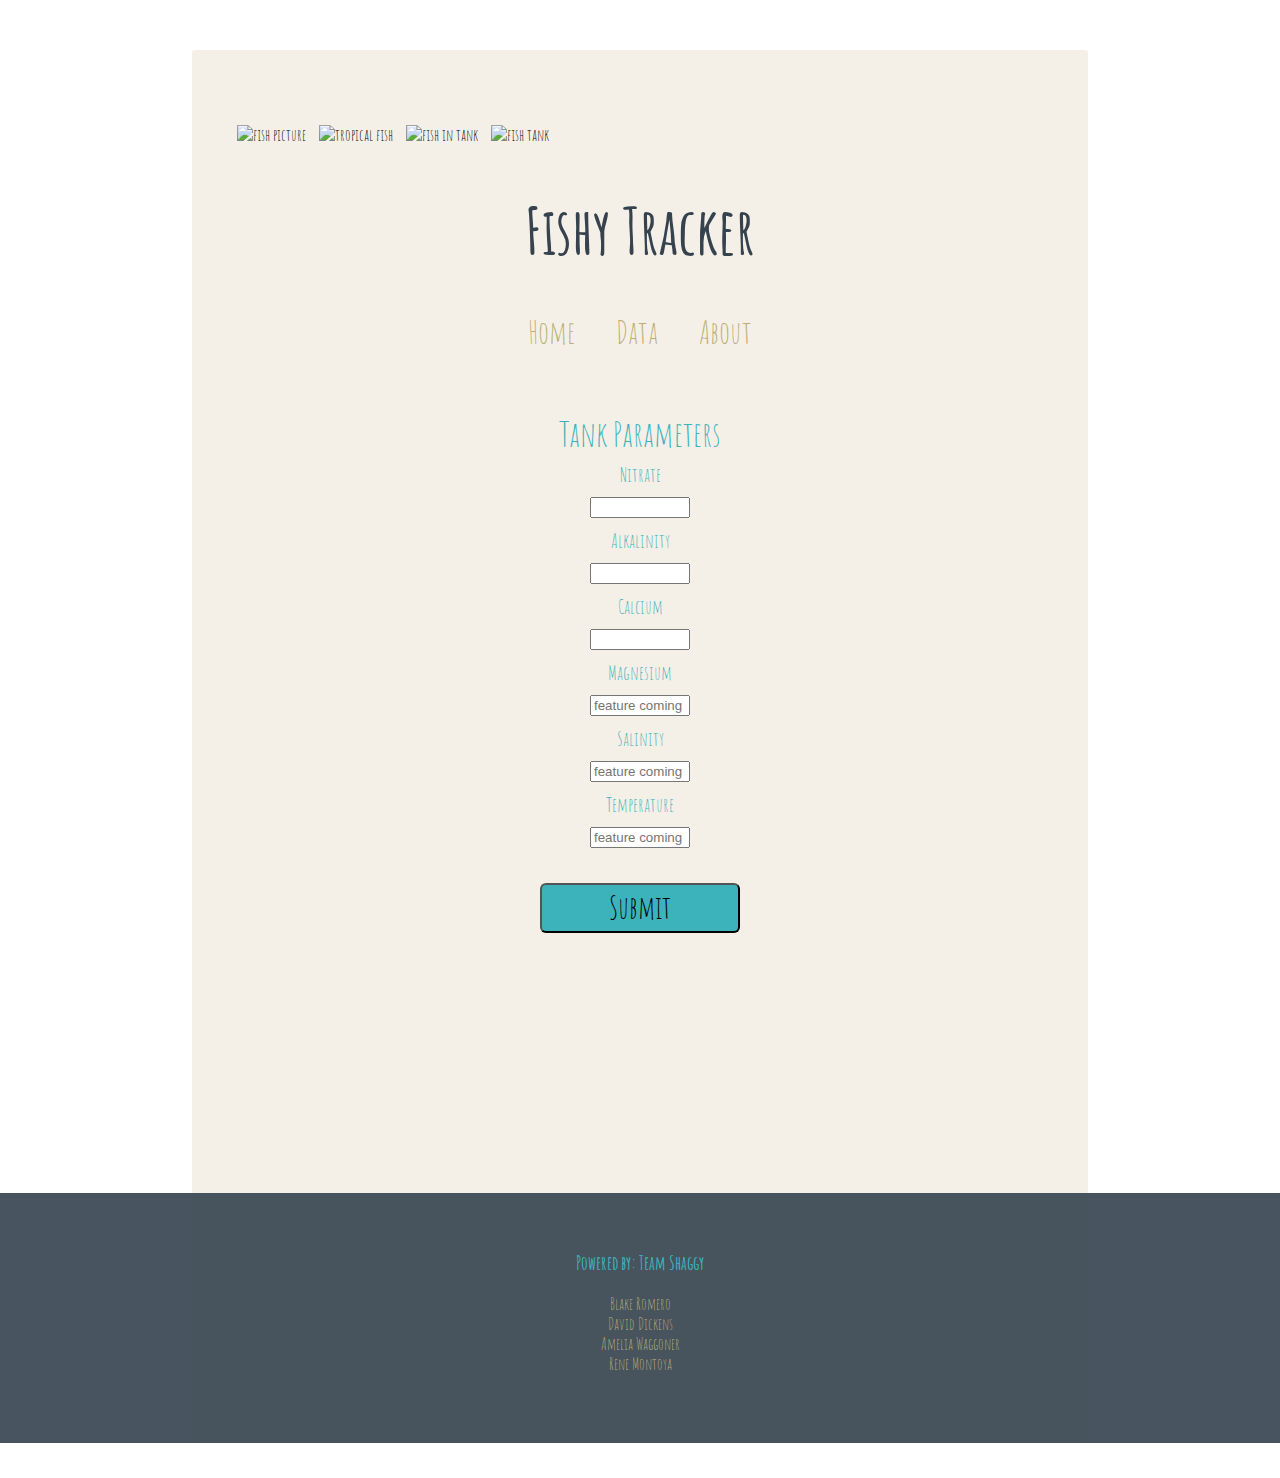
==== index.html @ 9a19b067 "added more CSS to pages and for images" ====
<!DOCTYPE html>
<html lang="en">
<head>
  <meta charset="UTF-8">
  <meta name="viewport" content="width=device-width, initial-scale=1.0">
  <link href="style.css" type="text/css" rel="stylesheet"/>
  <link href="https://fonts.googleapis.com/css2?family=Amatic+SC:wght@700&display=swap" rel="stylesheet"> 
  <title>Fishy Tracker</title>
</head>

<body>
  <div id="page-container">
    <div id="content-wrapper">
      <header>
        <div class="home-img-div">
        <img class="homefish-img" src="https://images.unsplash.com/photo-1589772420970-3c3b0739e8fa?ixlib=rb-1.2.1&ixid=eyJhcHBfaWQiOjEyMDd9&auto=format&fit=crop&w=2863&q=80" alt="fish picture">
        <img class="homefish-img" src="https://images.unsplash.com/photo-1584268151618-939d53cad248?ixlib=rb-1.2.1&ixid=eyJhcHBfaWQiOjEyMDd9&auto=format&fit=crop&w=2853&q=80" alt="tropical fish">
        <img class="homefish-img" src="https://images.unsplash.com/photo-1586794793342-cae7afff0309?ixlib=rb-1.2.1&ixid=eyJhcHBfaWQiOjEyMDd9&auto=format&fit=crop&w=2690&q=80" alt="fish in tank">
        <img class="homefish-img" src="https://images.unsplash.com/photo-1546500840-ae38253aba9b?ixlib=rb-1.2.1&auto=format&fit=crop&w=2800&q=80" alt="fish tank">
      </div>
        <h1>Fishy Tracker</h1>
        <!--Nav bars can change/ add latter-->
        <nav>
          <ul>
            <li>
              <a href="index.html">Home</a>
            </li>
            <li>
              <a href="table.html">Data</a>
            </li>
            <li>
              <a href="about.html">About</a>
            </li>
          </ul>
        </nav>
      </header>

      <form id="dataform">
        <fieldset>
          <legend>Tank Parameters</legend>
          <div id="fieldset-wrapper">
            <label>Nitrate</label><br>
            <input  type="text" name="nitrate"><br />

            <label>Alkalinity</label><br>
            <input type="text" name="alkalinity"><br />

            <label>Calcium</label><br>
            <input type="text" name="calcium" ><br />
            
          <!-- </fieldset>
          
          <fieldset>
            <legend>Stretch Tank Parameters</legend> -->
            <label>Magnesium</label><br>
            <input  type="text" name="magnesium" placeholder="feature coming soon..."><br />

            <label>Salinity</label><br>
            <input type="text" name="salinity" placeholder="feature coming soon..."><br />

            <label>Temperature</label><br>
            <input type="text" name="temperature" placeholder="feature coming soon..."><br /><br>
            <button id="parameters">Submit</button>
          </div>
        </fieldset>
      </form>
      <!-- canvas for chart that will be added later -->
      <div id="chart-wrapper">
        <canvas id="myChart" width="400" height="400"></canvas>
      </div>

      <!-- <main> -->
        <!--submit button can move it to different spot later-->
      <!-- <button>Submit</button> -->
      <!-- </main> -->
    </div>
    <!-- footer -->
    <footer id="footer-wrapper">
      <h3>Powered by: Team Shaggy</h3>
      <p>Blake Romero <br> David Dickens <br> Amelia Waggoner <br> Rene Montoya</p>
    </footer>
  </div>
  
  <script src="https://cdn.jsdelivr.net/npm/chart.js@2.9.3/dist/Chart.min.js"></script>
  <!-- <script src="app.js"></script> -->
  <!-- <script src="table.js"></script> -->
  <script src="index.js"></script>
  
</body>
<!-- <footer>
  <div id="footer-wrapper">
    <h3>Powered by: Team Shaggy</h3>
    <p>Blake Romero <br> David Dicken <br> Amelia Waggoner <br> Rene Montoya</p>
  </div>
</footer> -->
</html>
---- style.css ----
/* off-white #F4EFE6 , yellow #BAB078 , aqua #3CB3BA , gray #9C9C9A , dark navy #36434F */

* {
  box-sizing: border-box;
}
body {
  background-image: url(images/underwater.jpg);
  background-size: cover;
  background-repeat: no-repeat;
  font-family: 'Amatic SC', cursive;
  margin: 0;
}
#page-container {
  position: relative;
  min-height: 100vh;
}
#content-wrapper {
  z-index: 1;
  background-color: #F4EFE6F0;
  width: 70%;
  margin: 50px auto 35px;
  padding: 10px 40px 250px 40px;
  height: auto;
  border-radius: 3px;
}
header {
  margin: 60px 0;
}
header h1 {
  margin: 40px auto;
  text-align: center;
  font-size: 4em;
  color: #36434F;
}
header nav {
  text-align: center;
}
nav ul {
  padding: 0;
}
nav ul li {
  display: inline;
  padding: 1.2em;
}
nav ul li a {
  text-decoration: none;
  font-size: 2em;
  color: #BAB078;
}
nav ul li a:hover {
  transition: ease-in-out all 200ms;
  -moz-transition: ease-in-out all 200ms;
  -webkit-transition: ease-in-out all 200ms;
  font-size: 2.5em;
  font-weight: 900;
  margin: 0;
}
/* nav a:active {
  transform: scale(1.0);
} */
form {
  color: #3CB3BA;
  font-size: 1.2em;
  max-width: 480px;
  margin: 20px auto;
}
fieldset {
  border: none;
}
form legend {
  text-align: center;
  font-size: 1.8em;
}
form label {
  /* float: left; */
  /* width: 25%; */
  text-align: right;
}
form input {
  width: 100px;
  margin: 10px;
}
h2, h3 {
  color: #3CB3BA;
}
#fieldset-wrapper {
  /* margin: 0 60px;
  padding: 20px; */
  text-align: center;
}
#chart-wrapper {
  margin: 1.5em;
  overflow: hidden;
  height: 200px;
}
#parameters {
  height: 50px;
  width: 200px;
  border-radius: 6px;
  background-color: #3CB3BA;
  font-family: 'Amatic SC', cursive;
  font-size: 1.6em;
}
/* footer */
#footer-wrapper {
  background-color: #36434FE8;
  height: 250px;
  width: 100%;
  margin: 0;
  color: #BAB078;
  text-align: center;
  position: absolute;
  bottom: 0;
  padding-top: 40px;
}

.coral-img-div {
  display: inline;
}

.coral-img {
  height: 150px;
  width: 150px;
  margin-top: 100px;
  margin-left: auto;
  margin-right: auto;
  padding: none;
  width: 24.5%;
  position: inline;
  border: 5px solid #36434F;
  border-radius: 45%; 
}

.home-img-div {
  display: inline;
}

.homefish-img {
  height: 200px;
  width: 250px;
  margin-left: auto;
  margin-right: auto;
  padding: 5px;
  width: 24.5%;
  position: inline;
}

.data-img-div {
  display: inline;
}

.fishimg-datapg {
  height: 120px;
  width: 180px;
  margin-left: auto;
  margin-right: auto;
  padding: 5px;
  position: inline;
}

.about-img-div {
  display: inline;
}

.fishimg-pg3 {
  height: 120px;
  width: 183px;
  margin-left: auto;
  margin-right: auto;
  padding: 5px;
  position: inline;
}

.tank-img-div {
  display: inline;
}

.fish-tank {
  height: 400px;
  width: 400px;
  display: block;
  margin-left: auto;
  margin-right: auto;
  padding: 5px;
  border-radius: 50%;
  border: 10px solid #36434F;
}
.tank {
  height: 270px;
  width: 300px;
  margin-left: 5px;
  margin-right: 20px;
  padding: 5px;
  border: 15px solid #3CB3BA;
}

table {
    text-align: center;
}
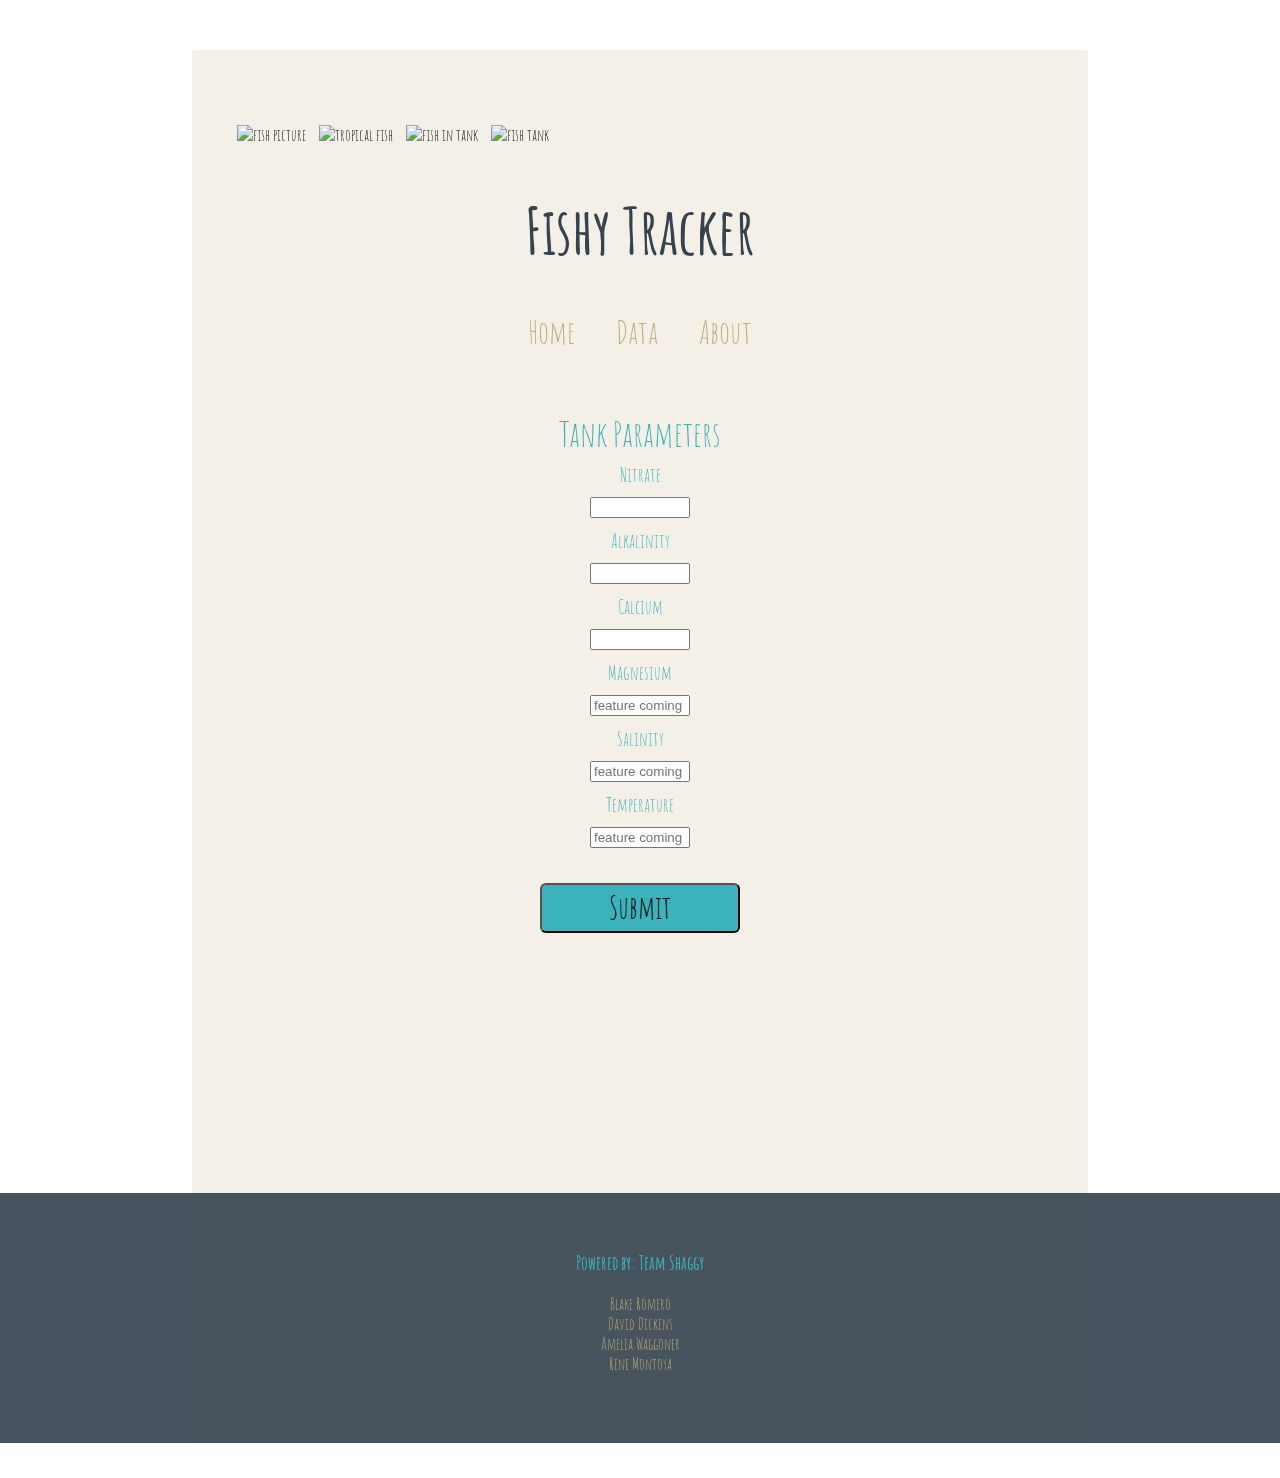
==== commit 95dd2cad: "Merge branch 'master' into bubbles" ====
--- a/index.html
+++ b/index.html
@@ -9,6 +9,10 @@
 </head>
 
 <body>
+  <ul class='bubbles'>
+    <li></li><li></li><li></li><li></li><li></li>
+    <li></li><li></li><li></li><li></li><li></li>
+  </ul>
   <div id="page-container">
     <div id="content-wrapper">
       <header>
--- a/style.css
+++ b/style.css
@@ -9,13 +9,116 @@
   background-repeat: no-repeat;
   font-family: 'Amatic SC', cursive;
   margin: 0;
-}
+  z-index: 1;
+}
+/* https://www.youtube.com/watch?v=ETXba6QOzYg */
+.bubbles {
+  position: absolute;
+  top: 0;
+  left: 0;
+  width: 100%;
+  height: 100%;
+  z-index: 1;
+  transform: translateZ(0);
+}
+.bubbles > li
+{
+  position: absolute;
+  list-style: none;
+  display: block;
+  background-color: rgba(255, 255, 255, 0.15);
+  bottom: -60px;
+  animation: circle 20s infinite; 
+  transition-timing-function: linear;
+  border-radius: 50%;
+}
+.bubbles > li:nth-child(1){
+  width: 40px;
+  height: 40px;
+  left: 40%;
+}
+.bubbles > li:nth-child(2){
+  width: 10px;
+  height: 10px;
+  left: 90%;
+  animation-delay: 4s;
+  animation-duration: 13s;
+}
+.bubbles > li:nth-child(3){
+  width: 60px;
+  height: 60px;
+  left: 10%;
+  animation-delay: 8s;
+  animation-duration: 17s;
+}
+.bubbles > li:nth-child(4){
+  width: 40px;
+  height: 40px;
+  left: 5%;
+  animation-delay: 1s;
+  animation-duration: 22s;
+}
+.bubbles > li:nth-child(5){
+  width: 80px;
+  height: 80px;
+  left: 50%;
+  animation-delay: 7s;
+  animation-duration: 12s;
+}
+.bubbles > li:nth-child(6){
+  width: 40px;
+  height: 40px;
+  right: 10%;
+  animation-delay: 5s;
+  animation-duration: 20s;
+}
+.bubbles > li:nth-child(7){
+  width: 10px;
+  height: 10px;
+  right: 10%;
+  animation-delay: 1s;
+  animation-duration: 22s;
+}
+.bubbles > li:nth-child(7){
+  width: 30px;
+  height: 30px;
+  right: 5%;
+  animation-delay: 4s;
+  animation-duration: 28s;
+}
+.bubbles > li:nth-child(8){
+  width: 50px;
+  height: 50px;
+  right: 8%;
+  animation-delay: 6s;
+  animation-duration: 20s;
+}
+.bubbles > li:nth-child(9){
+  width: 10px;
+  height: 10px;
+  left: 10%;
+  animation-delay: 10s;
+  animation-duration: 15s;
+}
+@keyframes circle{
+  0%{
+    transform: translateY(0);
+  }
+  100%{
+    transform: translateY(-1080px);
+  }
+}
+
+
+
+
 #page-container {
   position: relative;
   min-height: 100vh;
+  z-index: 1;
 }
 #content-wrapper {
-  z-index: 1;
+  z-index: -1;
   background-color: #F4EFE6F0;
   width: 70%;
   margin: 50px auto 35px;
@@ -24,7 +127,9 @@
   border-radius: 3px;
 }
 header {
+  z-index: 1;
   margin: 60px 0;
+
 }
 header h1 {
   margin: 40px auto;
@@ -59,15 +164,18 @@
   transform: scale(1.0);
 } */
 form {
+  z-index: 1;
   color: #3CB3BA;
   font-size: 1.2em;
   max-width: 480px;
   margin: 20px auto;
 }
 fieldset {
+  z-index: 1;
   border: none;
 }
 form legend {
+  z-index: 1;
   text-align: center;
   font-size: 1.8em;
 }
@@ -77,6 +185,7 @@
   text-align: right;
 }
 form input {
+  z-index: 1;
   width: 100px;
   margin: 10px;
 }
@@ -84,16 +193,19 @@
   color: #3CB3BA;
 }
 #fieldset-wrapper {
+  z-index: 1;
   /* margin: 0 60px;
   padding: 20px; */
   text-align: center;
 }
 #chart-wrapper {
+  z-index: 1;
   margin: 1.5em;
   overflow: hidden;
   height: 200px;
 }
 #parameters {
+  z-index: 1;
   height: 50px;
   width: 200px;
   border-radius: 6px;
@@ -103,6 +215,7 @@
 }
 /* footer */
 #footer-wrapper {
+  z-index: 1;
   background-color: #36434FE8;
   height: 250px;
   width: 100%;
@@ -168,7 +281,6 @@
   margin-left: auto;
   margin-right: auto;
   padding: 5px;
-  position: inline;
 }
 
 .tank-img-div {
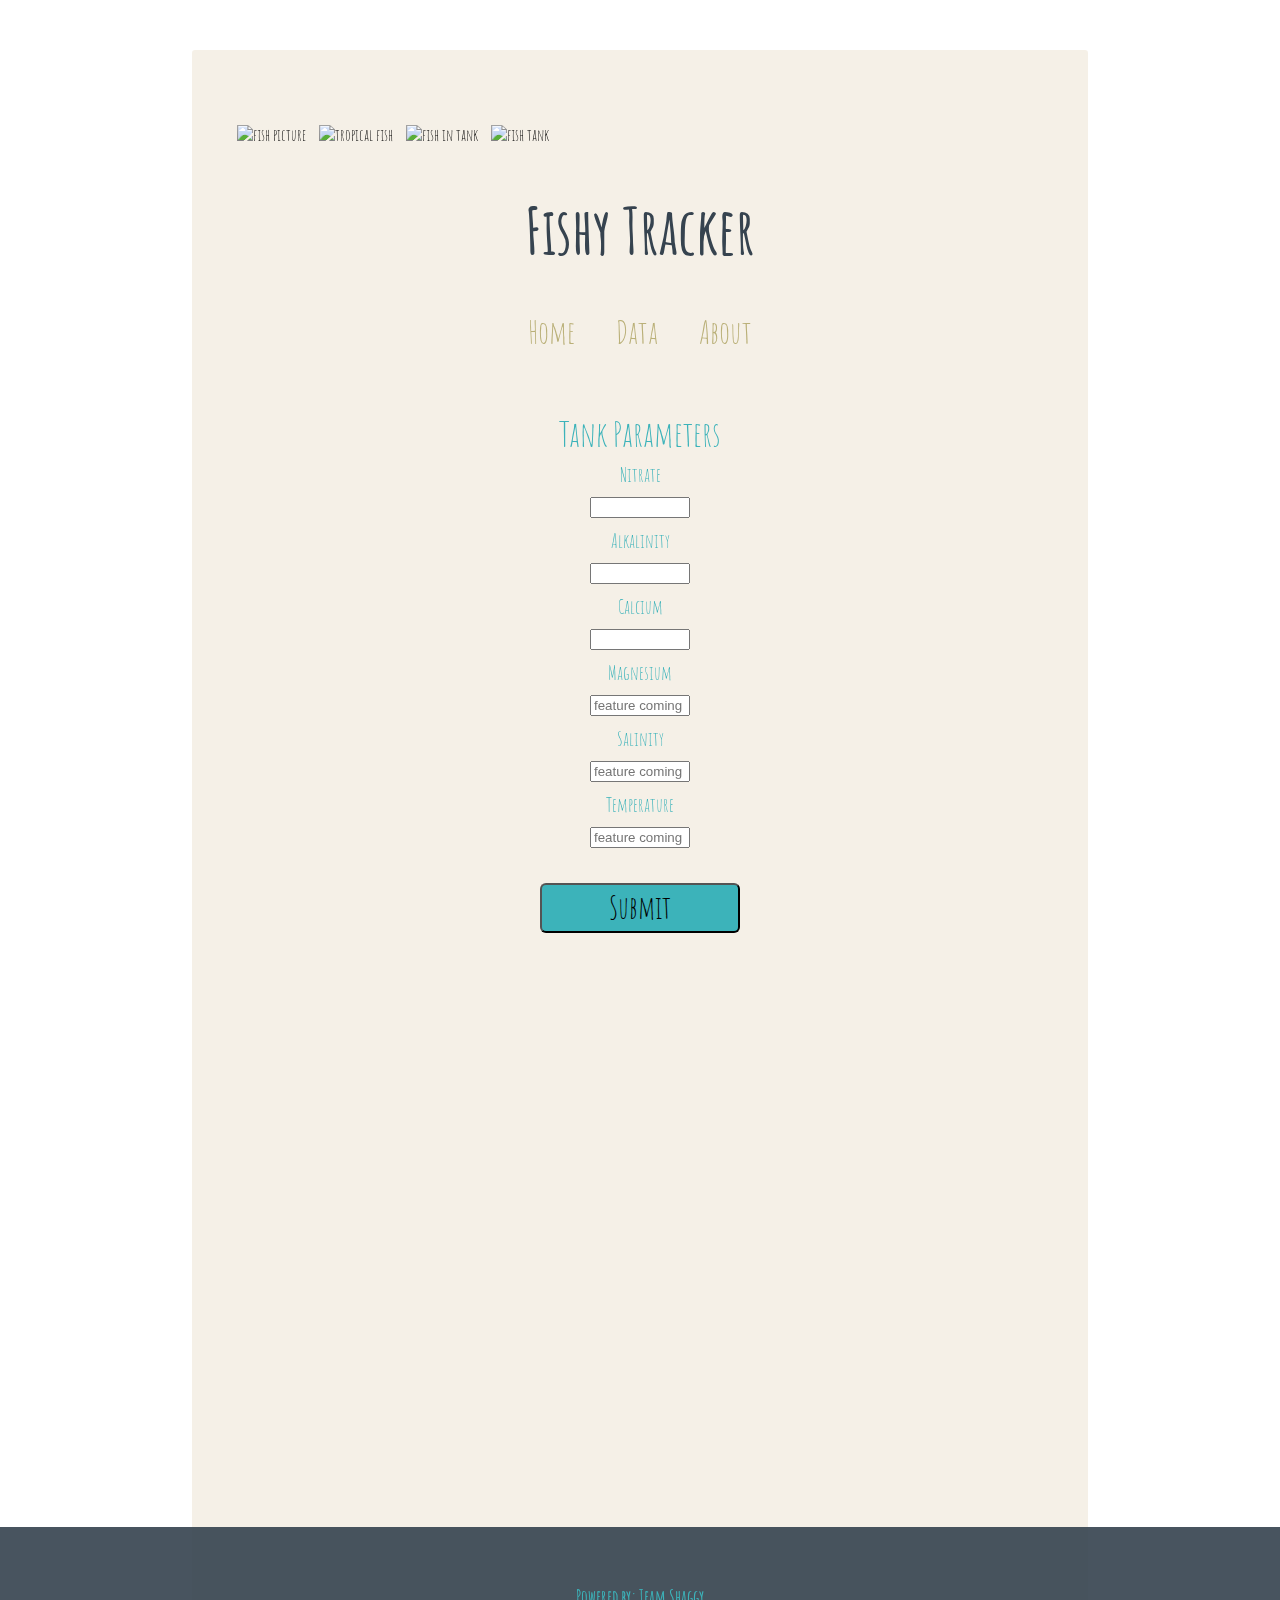
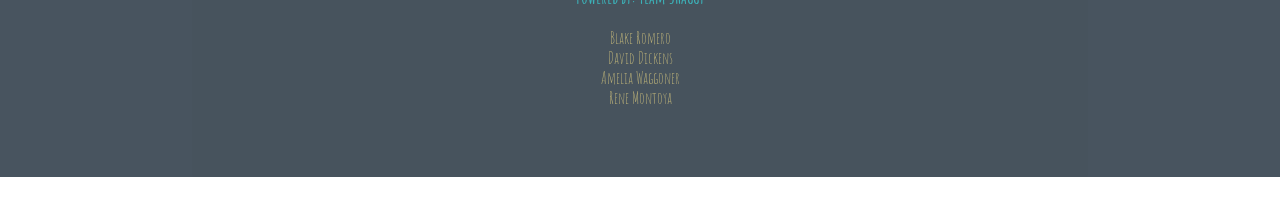
==== commit a771b0fa: "Merge branch 'master' into master" ====
--- a/index.html
+++ b/index.html
@@ -66,13 +66,13 @@
             <input type="text" name="temperature" placeholder="feature coming soon..."><br /><br>
             <button id="parameters">Submit</button>
           </div>
-        </fieldset>
-      </form>
-      <!-- canvas for chart that will be added later -->
-      <div id="chart-wrapper">
-        <canvas id="myChart" width="400" height="400"></canvas>
-      </div>
-
+          </fieldset>
+        </form>
+        <!-- canvas for chart that will be added later -->
+        <div id="chart-wrapper">
+          <canvas id="myChart" width="400" height="400"></canvas>
+        </div>
+        
       <!-- <main> -->
         <!--submit button can move it to different spot later-->
       <!-- <button>Submit</button> -->
--- a/style.css
+++ b/style.css
@@ -117,8 +117,10 @@
   min-height: 100vh;
   z-index: 1;
 }
+
 #content-wrapper {
   z-index: -1;
+
   background-color: #F4EFE6F0;
   width: 70%;
   margin: 50px auto 35px;
@@ -202,7 +204,11 @@
   z-index: 1;
   margin: 1.5em;
   overflow: hidden;
-  height: 200px;
+  height: auto;
+}
+
+#myChart {
+  height: 530px;
 }
 #parameters {
   z-index: 1;
@@ -255,26 +261,20 @@
   margin-right: auto;
   padding: 5px;
   width: 24.5%;
-  position: inline;
-}
-
-.data-img-div {
-  display: inline;
-}
-
+}
+ 
 .fishimg-datapg {
   height: 120px;
   width: 180px;
   margin-left: auto;
   margin-right: auto;
   padding: 5px;
-  position: inline;
 }
 
 .about-img-div {
   display: inline;
 }
-
+ 
 .fishimg-pg3 {
   height: 120px;
   width: 183px;
@@ -282,30 +282,6 @@
   margin-right: auto;
   padding: 5px;
 }
-
-.tank-img-div {
-  display: inline;
-}
-
-.fish-tank {
-  height: 400px;
-  width: 400px;
-  display: block;
-  margin-left: auto;
-  margin-right: auto;
-  padding: 5px;
-  border-radius: 50%;
-  border: 10px solid #36434F;
-}
-.tank {
-  height: 270px;
-  width: 300px;
-  margin-left: 5px;
-  margin-right: 20px;
-  padding: 5px;
-  border: 15px solid #3CB3BA;
-}
-
 table {
     text-align: center;
 }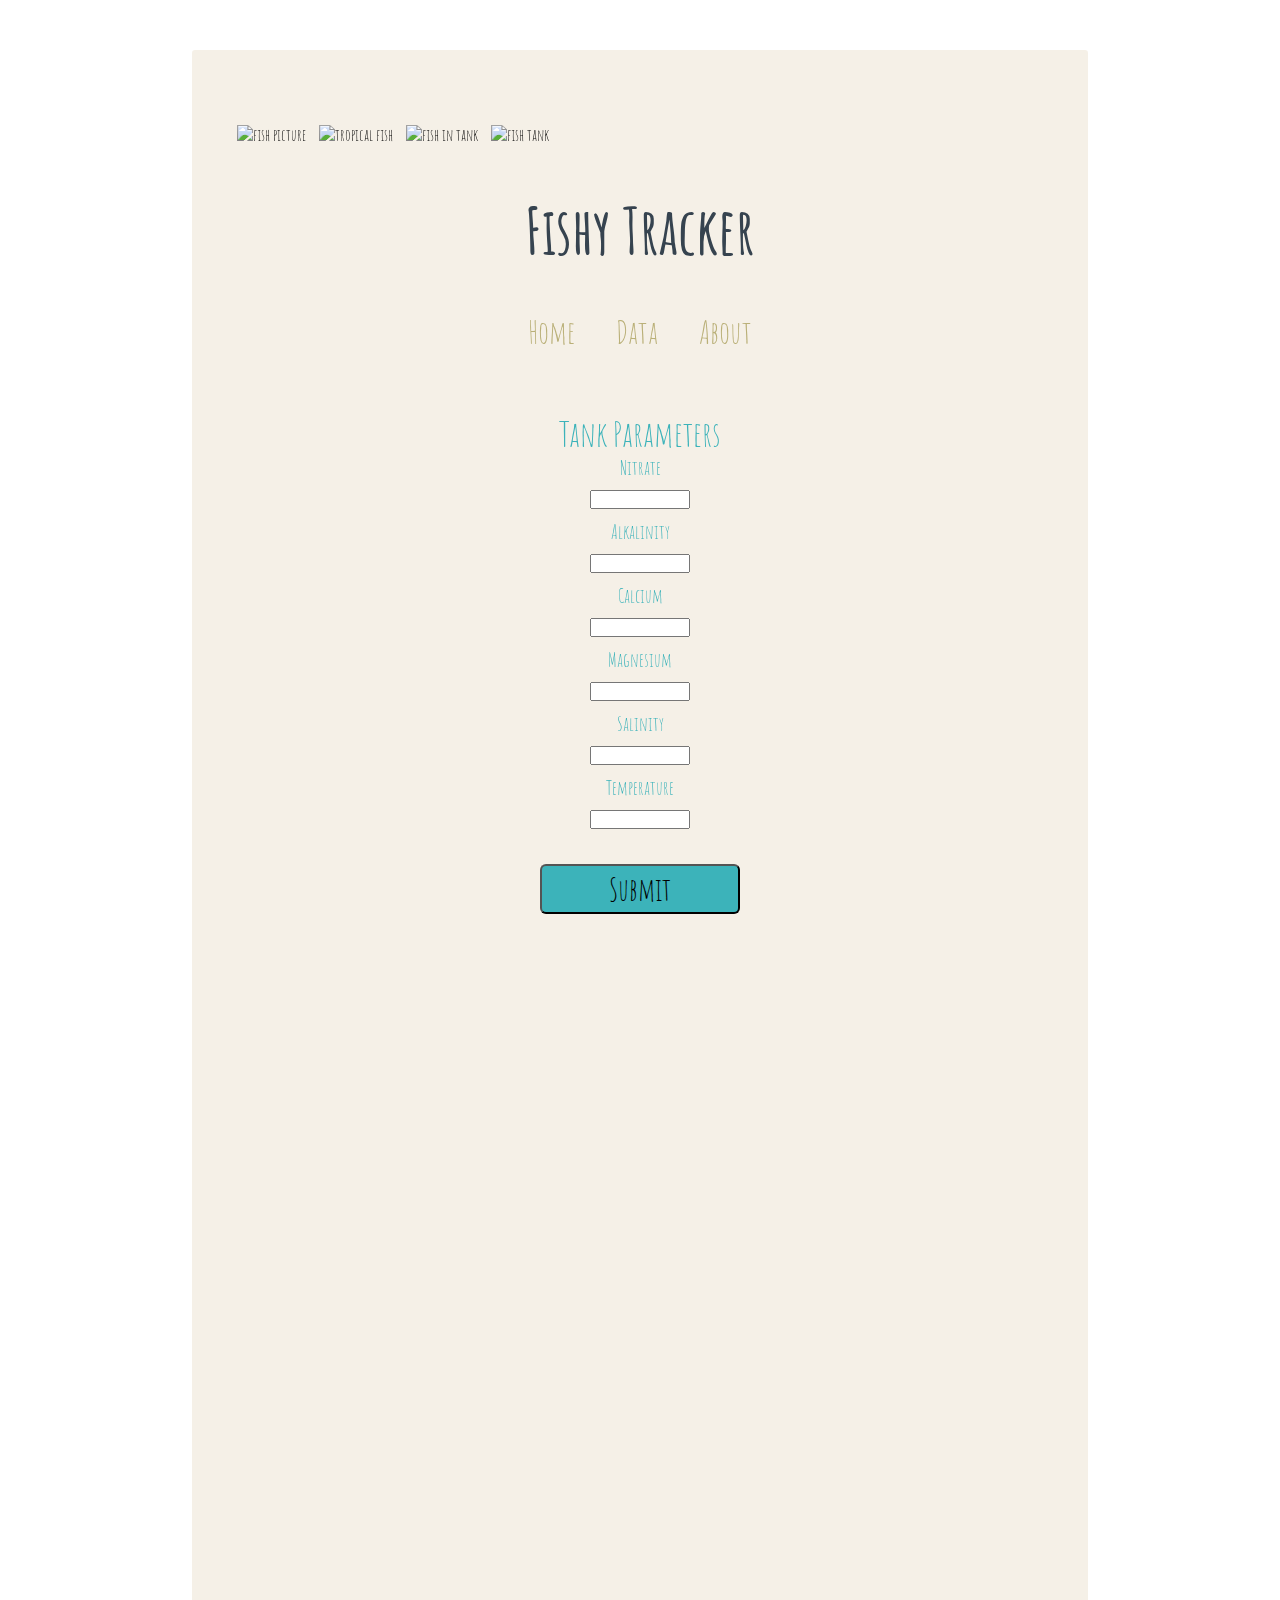
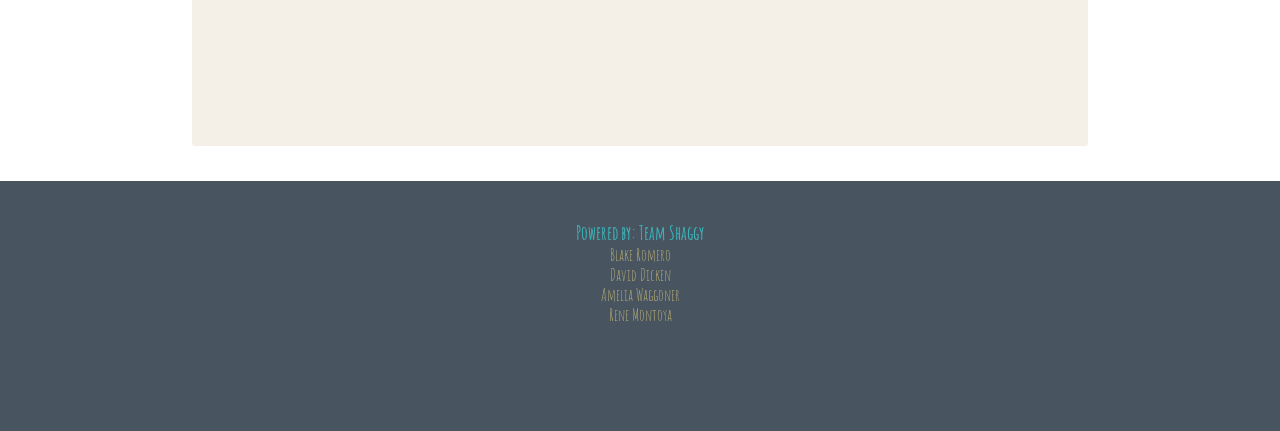
==== commit d276265c: "Merge pull request #58 from daviddicken/footerWork" ====
--- a/index.html
+++ b/index.html
@@ -38,63 +38,56 @@
           </ul>
         </nav>
       </header>
+      <main>
+        <form id="dataform">
+          <fieldset>
+            <legend>Tank Parameters</legend>
+            <div id="fieldset-wrapper">
+              <label>Nitrate</label><br>
+              <input  type="text" name="nitrate"><br />
 
-      <form id="dataform">
-        <fieldset>
-          <legend>Tank Parameters</legend>
-          <div id="fieldset-wrapper">
-            <label>Nitrate</label><br>
-            <input  type="text" name="nitrate"><br />
+              <label>Alkalinity</label><br>
+              <input type="text" name="alkalinity"><br />
 
-            <label>Alkalinity</label><br>
-            <input type="text" name="alkalinity"><br />
+              <label>Calcium</label><br>
+              <input type="text" name="calcium" ><br />
+              
+            <!-- </fieldset>
+            
 
-            <label>Calcium</label><br>
-            <input type="text" name="calcium" ><br />
-            
           <!-- </fieldset>
           
           <fieldset>
             <legend>Stretch Tank Parameters</legend> -->
             <label>Magnesium</label><br>
-            <input  type="text" name="magnesium" placeholder="feature coming soon..."><br />
+            <input  type="text" name="magnesium"><br />
 
             <label>Salinity</label><br>
-            <input type="text" name="salinity" placeholder="feature coming soon..."><br />
+            <input type="text" name="salinity"><br />
 
             <label>Temperature</label><br>
-            <input type="text" name="temperature" placeholder="feature coming soon..."><br /><br>
+            <input type="text" name="temperature"><br /><br>
             <button id="parameters">Submit</button>
           </div>
-          </fieldset>
-        </form>
-        <!-- canvas for chart that will be added later -->
-        <div id="chart-wrapper">
-          <canvas id="myChart" width="400" height="400"></canvas>
-        </div>
-        
-      <!-- <main> -->
-        <!--submit button can move it to different spot later-->
-      <!-- <button>Submit</button> -->
-      <!-- </main> -->
+        </fieldset>
+      </form>
+      <!-- canvas for chart that will be added later -->
+      <div id="chart-wrapper">
+        <canvas id="myChart" width="400" height="300"></canvas>
+      </div>
+
+  
+      </main>
     </div>
     <!-- footer -->
     <footer id="footer-wrapper">
       <h3>Powered by: Team Shaggy</h3>
-      <p>Blake Romero <br> David Dickens <br> Amelia Waggoner <br> Rene Montoya</p>
+      <p>Blake Romero <br> David Dicken <br> Amelia Waggoner <br> Rene Montoya</p>
     </footer>
   </div>
   
   <script src="https://cdn.jsdelivr.net/npm/chart.js@2.9.3/dist/Chart.min.js"></script>
-  <!-- <script src="app.js"></script> -->
-  <!-- <script src="table.js"></script> -->
   <script src="index.js"></script>
   
 </body>
-<!-- <footer>
-  <div id="footer-wrapper">
-    <h3>Powered by: Team Shaggy</h3>
-    <p>Blake Romero <br> David Dicken <br> Amelia Waggoner <br> Rene Montoya</p>
-  </div>
-</footer> -->
 </html>--- a/style.css
+++ b/style.css
@@ -2,6 +2,8 @@
 
 * {
   box-sizing: border-box;
+  margin: 0;
+  padding: 0;
 }
 body {
   background-image: url(images/underwater.jpg);
@@ -11,6 +13,7 @@
   margin: 0;
   z-index: 1;
 }
+
 /* https://www.youtube.com/watch?v=ETXba6QOzYg */
 .bubbles {
   position: absolute;
@@ -27,7 +30,7 @@
   list-style: none;
   display: block;
   background-color: rgba(255, 255, 255, 0.15);
-  bottom: -60px;
+  bottom: -500px;
   animation: circle 20s infinite; 
   transition-timing-function: linear;
   border-radius: 50%;
@@ -109,9 +112,6 @@
   }
 }
 
-
-
-
 #page-container {
   position: relative;
   min-height: 100vh;
@@ -119,10 +119,11 @@
 }
 
 #content-wrapper {
+
   z-index: -1;
-
   background-color: #F4EFE6F0;
   width: 70%;
+  /* height: 60%; */
   margin: 50px auto 35px;
   padding: 10px 40px 250px 40px;
   height: auto;
@@ -165,6 +166,11 @@
 /* nav a:active {
   transform: scale(1.0);
 } */
+/* https://www.youtube.com/watch?v=US_3XvufMLU */
+main {
+  margin: 0 auto;
+  min-height: calc(100vh - 406px - 250px);
+}
 form {
   z-index: 1;
   color: #3CB3BA;
@@ -194,6 +200,9 @@
 h2, h3 {
   color: #3CB3BA;
 }
+table {
+  text-align: center;
+}
 #fieldset-wrapper {
   z-index: 1;
   /* margin: 0 60px;
@@ -203,10 +212,10 @@
 #chart-wrapper {
   z-index: 1;
   margin: 1.5em;
+
   overflow: hidden;
   height: auto;
 }
-
 #myChart {
   height: 530px;
 }
@@ -220,6 +229,7 @@
   font-size: 1.6em;
 }
 /* footer */
+
 #footer-wrapper {
   z-index: 1;
   background-color: #36434FE8;
@@ -228,8 +238,6 @@
   margin: 0;
   color: #BAB078;
   text-align: center;
-  position: absolute;
-  bottom: 0;
   padding-top: 40px;
 }
 
@@ -282,6 +290,123 @@
   margin-right: auto;
   padding: 5px;
 }
-table {
-    text-align: center;
+.tank-img-div {
+  display: inline-block;
+  
+}
+
+.fish-tank {
+  height: 400px;
+  width: 400px;
+  display: block;
+  margin-left: auto;
+  margin-right: auto;
+  padding: 5px;
+  border-radius: 50%;
+  border: 10px solid #36434F;
+}
+.tank {
+  height: 270px;
+  width: 300px;
+  margin-left: 5px;
+  margin-right: 20px;
+  padding: 5px;
+  border: 15px solid #3CB3BA;
+}
+/* https://www.youtube.com/watch?v=ETXba6QOzYg */
+.bubbles {
+  position: absolute;
+  top: 0;
+  left: 0;
+  width: 100%;
+  height: 100%;
+  z-index: 1;
+  transform: translateZ(0);
+}
+.bubbles > li
+{
+  position: absolute;
+  list-style: none;
+  display: block;
+  background-color: rgba(255, 255, 255, 0.15);
+  bottom: -60px;
+  animation: circle 20s infinite; 
+  transition-timing-function: linear;
+  border-radius: 50%;
+}
+.bubbles > li:nth-child(1){
+  width: 40px;
+  height: 40px;
+  left: 40%;
+}
+.bubbles > li:nth-child(2){
+  width: 10px;
+  height: 10px;
+  left: 90%;
+  animation-delay: 4s;
+  animation-duration: 13s;
+}
+.bubbles > li:nth-child(3){
+  width: 60px;
+  height: 60px;
+  left: 10%;
+  animation-delay: 8s;
+  animation-duration: 17s;
+}
+.bubbles > li:nth-child(4){
+  width: 40px;
+  height: 40px;
+  left: 5%;
+  animation-delay: 1s;
+  animation-duration: 22s;
+}
+.bubbles > li:nth-child(5){
+  width: 80px;
+  height: 80px;
+  left: 50%;
+  animation-delay: 7s;
+  animation-duration: 12s;
+}
+.bubbles > li:nth-child(6){
+  width: 40px;
+  height: 40px;
+  right: 10%;
+  animation-delay: 5s;
+  animation-duration: 20s;
+}
+.bubbles > li:nth-child(7){
+  width: 10px;
+  height: 10px;
+  right: 10%;
+  animation-delay: 1s;
+  animation-duration: 22s;
+}
+.bubbles > li:nth-child(7){
+  width: 30px;
+  height: 30px;
+  right: 5%;
+  animation-delay: 4s;
+  animation-duration: 28s;
+}
+.bubbles > li:nth-child(8){
+  width: 50px;
+  height: 50px;
+  right: 8%;
+  animation-delay: 6s;
+  animation-duration: 20s;
+}
+.bubbles > li:nth-child(9){
+  width: 10px;
+  height: 10px;
+  left: 10%;
+  animation-delay: 10s;
+  animation-duration: 15s;
+}
+@keyframes circle{
+  0%{
+    transform: translateY(0);
+  }
+  100%{
+    transform: translateY(-1080px);
+  }
 }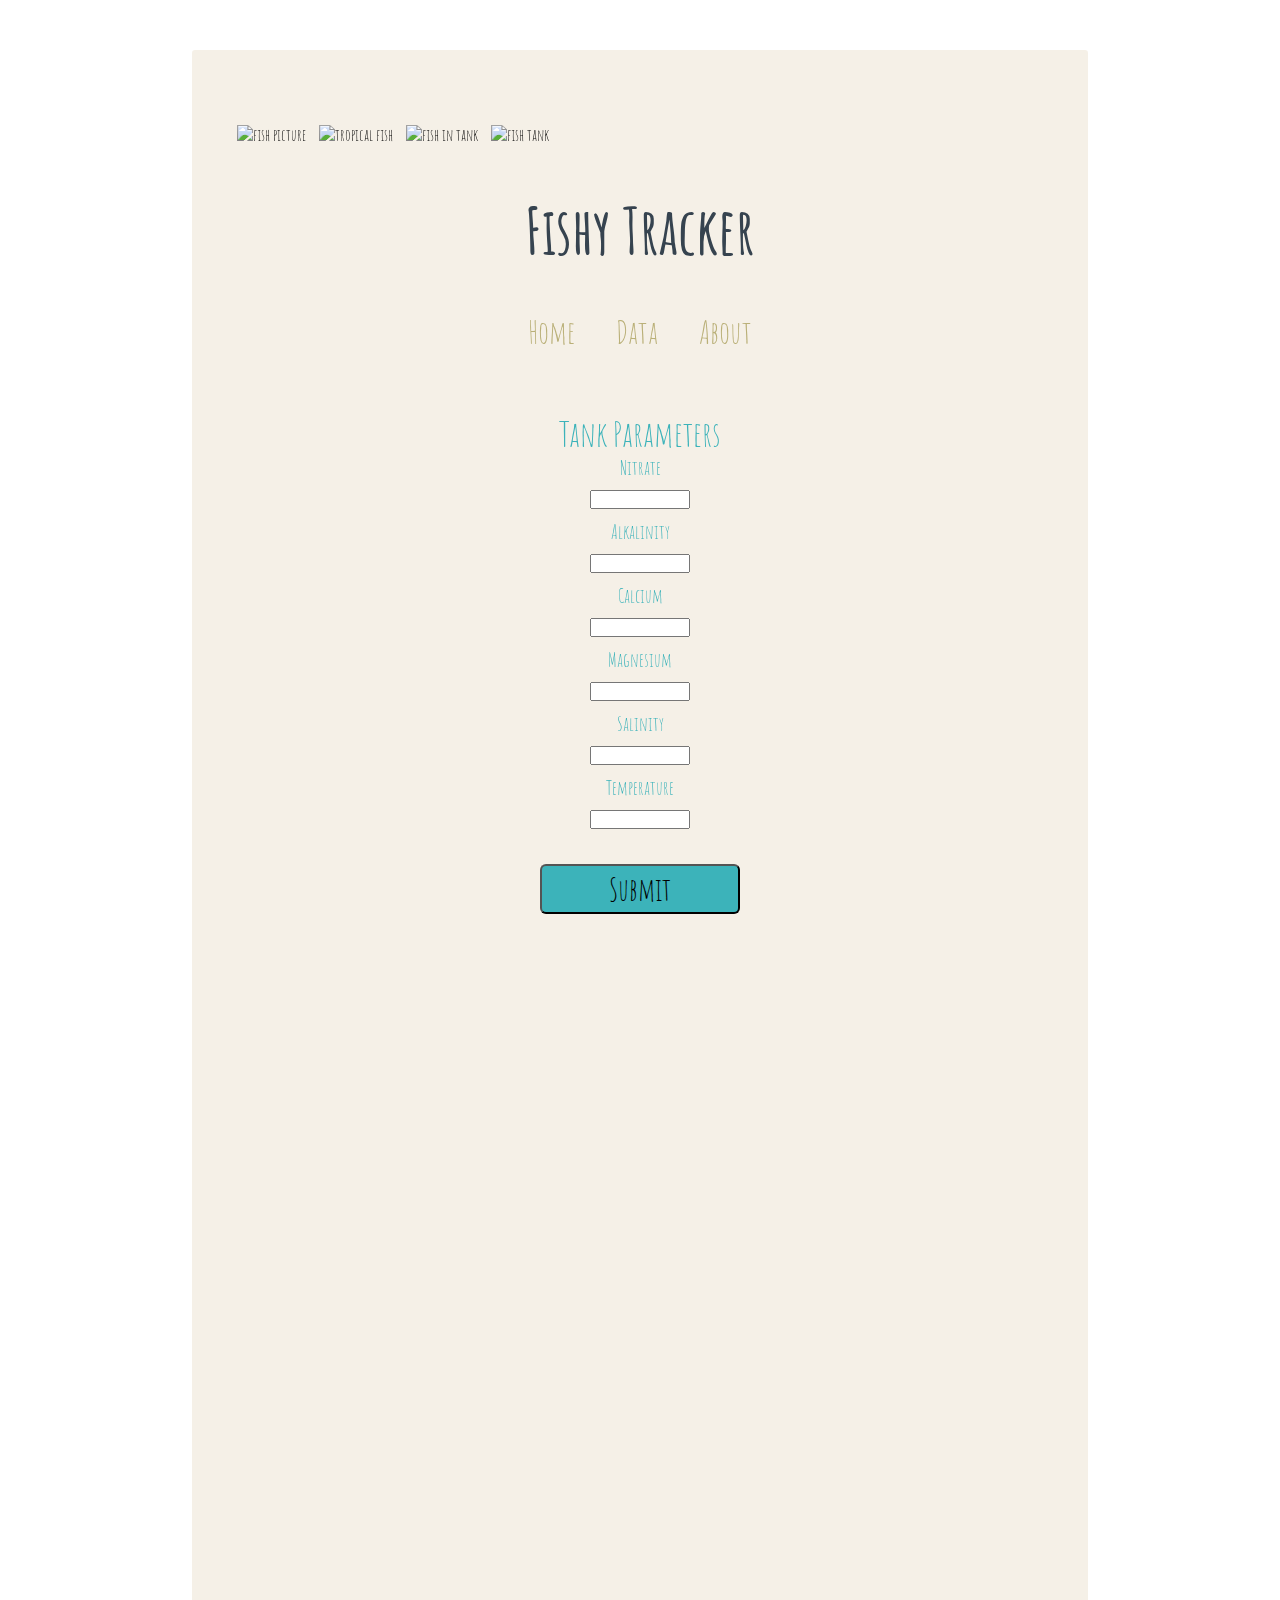
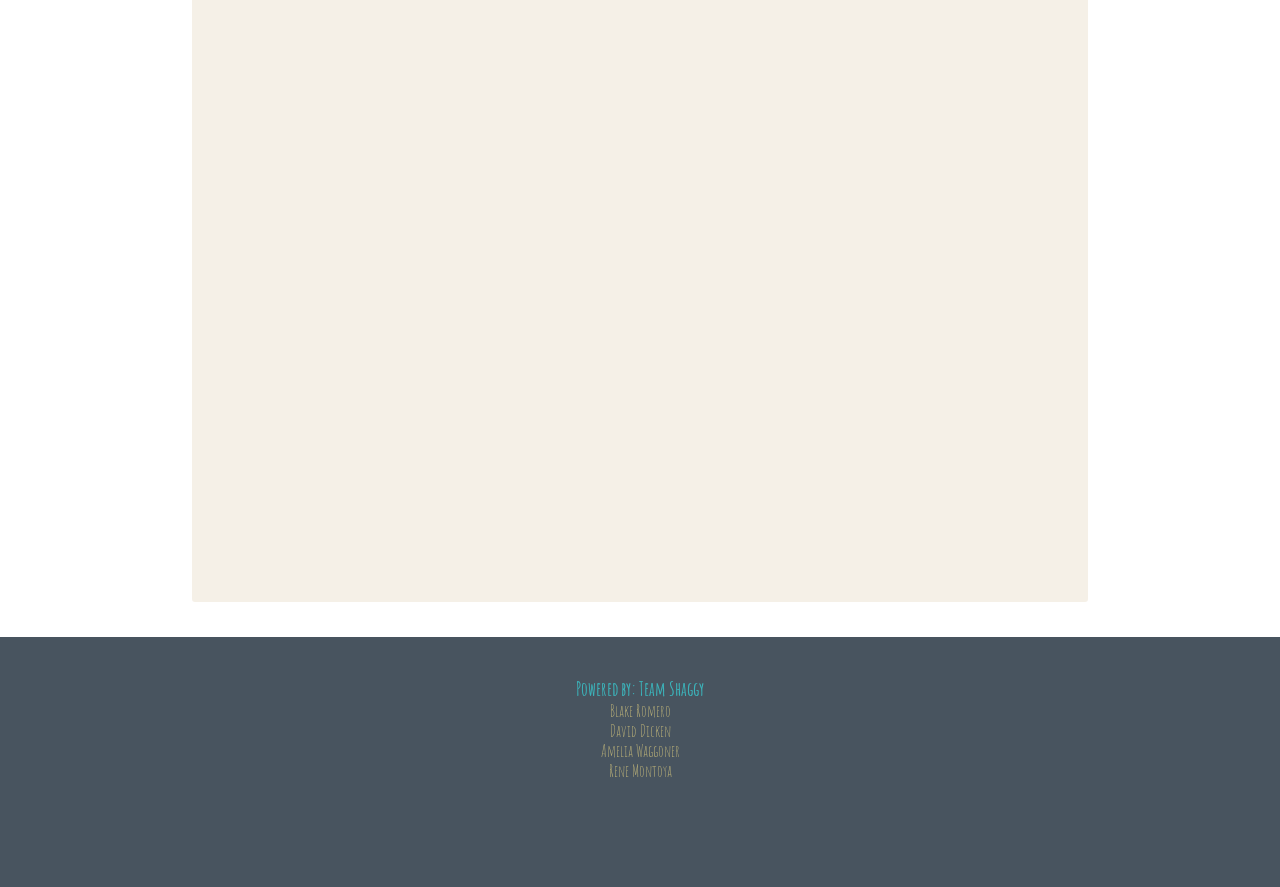
==== commit dfd448c6: "Update index.html" ====
--- a/index.html
+++ b/index.html
@@ -52,9 +52,6 @@
               <label>Calcium</label><br>
               <input type="text" name="calcium" ><br />
               
-            <!-- </fieldset>
-            
-
           <!-- </fieldset>
           
           <fieldset>
@@ -72,11 +69,17 @@
         </fieldset>
       </form>
       <!-- canvas for chart that will be added later -->
-      <div id="chart-wrapper">
-        <canvas id="myChart" width="400" height="300"></canvas>
-      </div>
-
-  
+      <div id="charts">
+          <div id="chart-wrapper">
+            <canvas id="myChart" width="200" height="200"></canvas>
+          </div>
+          <div id="chart-wrapper">
+            <canvas id="myChart2" width="200" height="200"></canvas>
+          </div>
+          <div id="chart-wrapper">
+            <canvas id="myChart3" width="200" height="200"></canvas>
+          </div>
+        </div>
       </main>
     </div>
     <!-- footer -->
@@ -90,4 +93,4 @@
   <script src="index.js"></script>
   
 </body>
-</html>+</html>
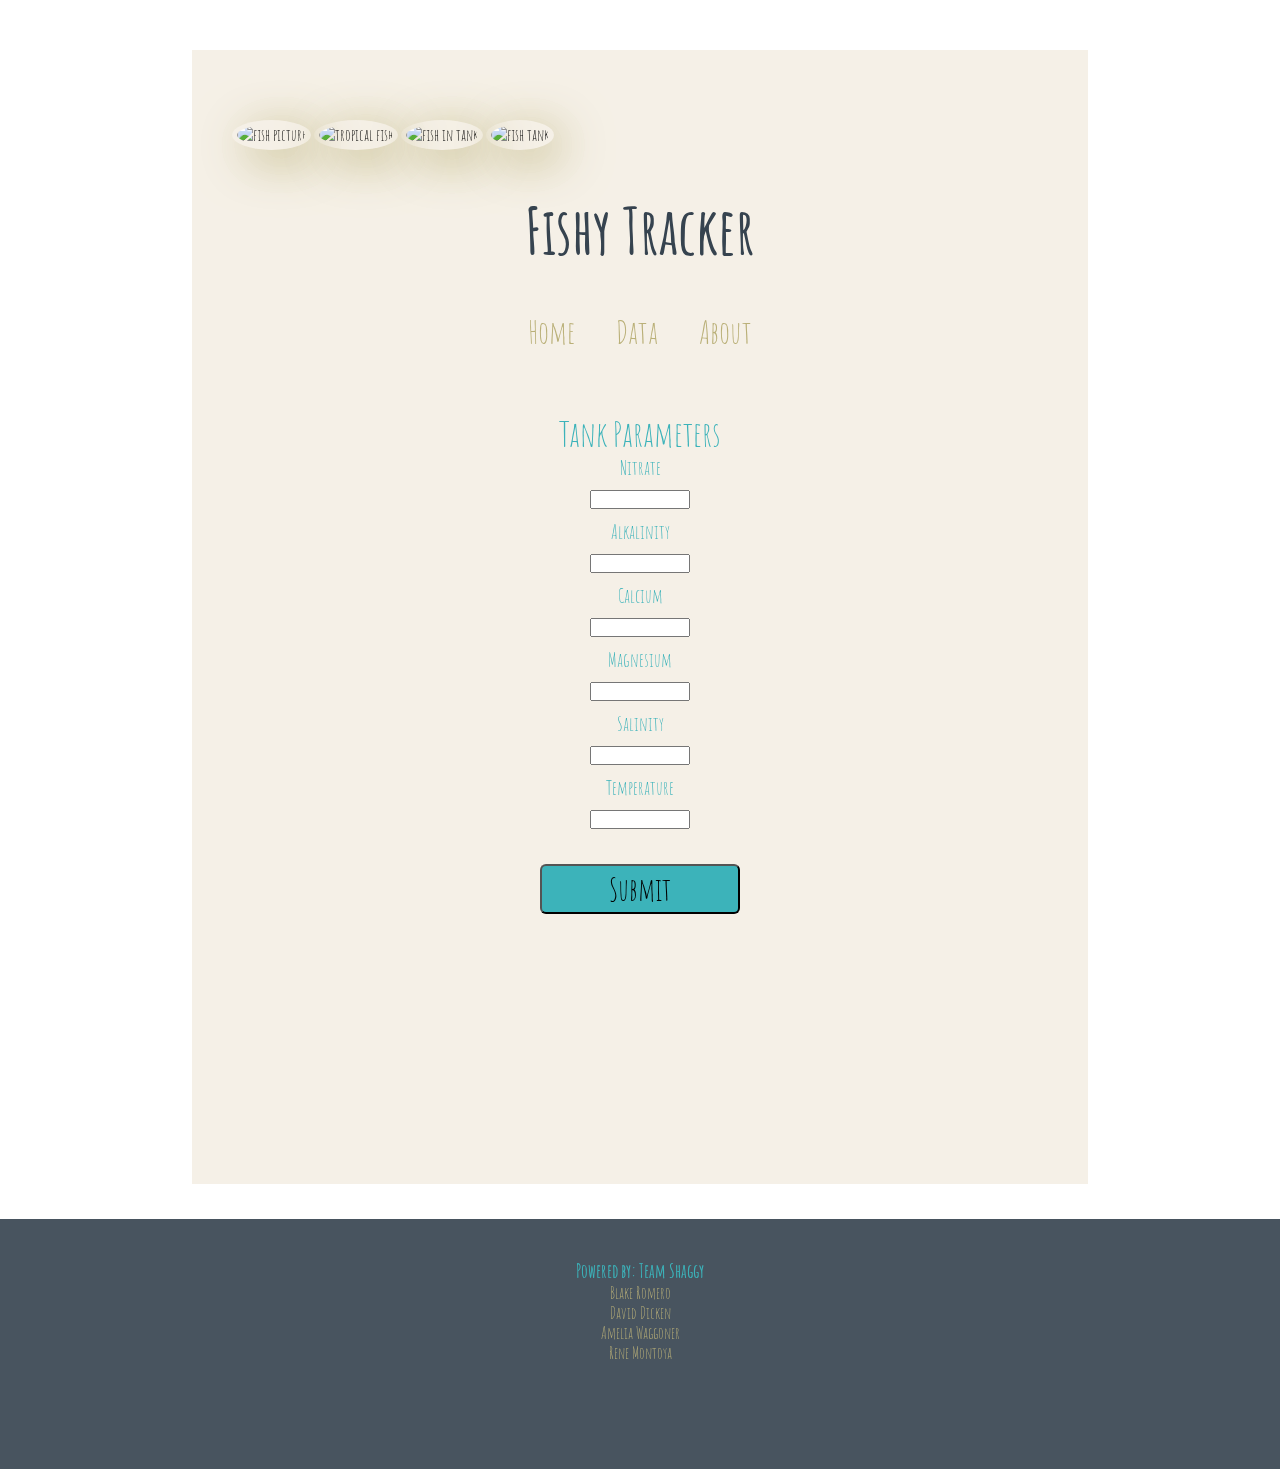
==== commit df658f61: "Merge pull request #15 from daviddicken/master" ====
--- a/index.html
+++ b/index.html
@@ -16,7 +16,7 @@
   <div id="page-container">
     <div id="content-wrapper">
       <header>
-        <div class="home-img-div">
+        <div id ="home-img-div">
         <img class="homefish-img" src="https://images.unsplash.com/photo-1589772420970-3c3b0739e8fa?ixlib=rb-1.2.1&ixid=eyJhcHBfaWQiOjEyMDd9&auto=format&fit=crop&w=2863&q=80" alt="fish picture">
         <img class="homefish-img" src="https://images.unsplash.com/photo-1584268151618-939d53cad248?ixlib=rb-1.2.1&ixid=eyJhcHBfaWQiOjEyMDd9&auto=format&fit=crop&w=2853&q=80" alt="tropical fish">
         <img class="homefish-img" src="https://images.unsplash.com/photo-1586794793342-cae7afff0309?ixlib=rb-1.2.1&ixid=eyJhcHBfaWQiOjEyMDd9&auto=format&fit=crop&w=2690&q=80" alt="fish in tank">
@@ -62,14 +62,14 @@
             <label>Salinity</label><br>
             <input type="text" name="salinity"><br />
 
-            <label>Temperature</label><br>
-            <input type="text" name="temperature"><br /><br>
-            <button id="parameters">Submit</button>
-          </div>
-        </fieldset>
-      </form>
-      <!-- canvas for chart that will be added later -->
-      <div id="charts">
+              <label>Temperature</label><br>
+              <input type="text" name="temperature"><br /><br>
+              <button id="parameters">Submit</button>
+            </div>
+          </fieldset>
+        </form>
+        <!-- canvas for chart that will be added later -->
+        <div id="charts">
           <div id="chart-wrapper">
             <canvas id="myChart" width="200" height="200"></canvas>
           </div>
@@ -78,6 +78,15 @@
           </div>
           <div id="chart-wrapper">
             <canvas id="myChart3" width="200" height="200"></canvas>
+          </div>
+          <div id="chart-wrapper">
+            <canvas id="myChart4" width="200" height="200"></canvas>
+          </div>
+          <div id="chart-wrapper">
+            <canvas id="myChart5" width="200" height="200"></canvas>
+          </div>
+          <div id="chart-wrapper">
+            <canvas id="myChart6" width="200" height="200"></canvas>
           </div>
         </div>
       </main>
--- a/style.css
+++ b/style.css
@@ -13,7 +13,264 @@
   margin: 0;
   z-index: 1;
 }
-
+#page-container {
+  position: relative;
+  min-height: 100vh;
+  z-index: 1;
+}
+#content-wrapper {
+  z-index: -1;
+  background-color: #F4EFE6F0;
+  width: 70%;
+  margin: 50px auto 35px;
+  padding: 10px 40px 250px 40px;
+  height: auto;
+}
+header {
+  z-index: 1;
+  margin: 60px 0;
+
+}
+header h1 {
+  margin: 40px auto;
+  text-align: center;
+  font-size: 4em;
+  color: #36434F;
+}
+header nav {
+  text-align: center;
+}
+nav ul {
+  padding: 0;
+}
+nav ul li {
+  display: inline;
+  padding: 1.2em;
+}
+nav ul li a {
+  text-decoration: none;
+  font-size: 2em;
+  color: #BAB078;
+}
+nav ul li a:hover {
+  transition: ease-in-out all 200ms;
+  -moz-transition: ease-in-out all 200ms;
+  -webkit-transition: ease-in-out all 200ms;
+  font-size: 2.5em;
+  font-weight: 900;
+  margin: 0;
+}
+/* nav a:active {
+  transform: scale(1.0);
+} */
+/* https://www.youtube.com/watch?v=US_3XvufMLU */
+main {
+  margin: 0 auto;
+  min-height: calc(100vh - 406px - 250px);
+}
+form {
+  z-index: 1;
+  color: #3CB3BA;
+  font-size: 1.2em;
+  max-width: 480px;
+  margin: 20px auto;
+}
+fieldset {
+  z-index: 1;
+  border: none;
+}
+form legend {
+  z-index: 1;
+  text-align: center;
+  font-size: 1.8em;
+}
+form label {
+  /* float: left; */
+  /* width: 25%; */
+  text-align: right;
+}
+form input {
+  z-index: 1;
+  width: 100px;
+  margin: 10px;
+}
+h2, h3 {
+  color: #3CB3BA;
+}
+
+#tablediv{
+  width: 100%;
+  height: 221px;
+  overflow-y: hidden;
+  border: black solid 1px;
+  background-color: #3CB3BA;
+}
+table{
+  background-color:  #3CB3BA;
+  width: 60%;
+  text-align: center;
+  overflow-x: auto;
+  float: left;
+  font-size: 21px;
+  font-weight: bolder;
+}
+td{
+  width: 70px;
+  color: #F4EFE6;
+  padding-left: 6px;
+}
+th{
+  background-color: #3CB3BA;
+  width: 91px;
+  position: absolute;
+  color: #F4EFE6;
+  text-align: right;
+  padding: 0;
+  padding-right: 10px;
+  margin-left: -2px;
+}
+#tablePic{
+  background-size: cover;
+  width: 25%;
+  height: 219px;
+  background-color:#3CB3BA;
+  background-size: 100px 100px;
+  background-position: 0 0, 50px 50px;
+  float: right;
+  overflow-y: hidden;
+  background: url(https://economictimes.indiatimes.com/thumb/msid-72258617,width-1200,height-900,resizemode-4,imgsize-797254/nemo-clownfish_istock.jpg) center center no-repeat;
+  background-size: cover;
+}
+
+#fieldset-wrapper {
+  z-index: 1;
+  /* margin: 0 60px;s
+  padding: 20px; */
+  text-align: center;
+}
+#charts {
+  margin: 4em auto;
+}
+#chart-wrapper {
+  z-index: 1;
+  margin: 1.5em;
+  overflow: hidden;
+  width: 300px;
+  height: 300px;
+  display: inline-block;
+  background-color: #F4EFE6;
+  border: 5px solid lightblue;
+  border-radius: 25px;
+}
+#parameters {
+  z-index: 1;
+  height: 50px;
+  width: 200px;
+  border-radius: 6px;
+  background-color: #3CB3BA;
+  font-family: 'Amatic SC', cursive;
+  font-size: 1.6em;
+}
+/* footer */
+#footer-wrapper {
+  z-index: 1;
+  background-color: #36434FE8;
+  height: 250px;
+  width: 100%;
+  margin: 0;
+  color: #BAB078;
+  text-align: center;
+  padding-top: 40px;
+}
+
+.coral-img-div {
+  display: block;
+}
+
+/* canvas:hover {
+  opacity: 0.5;
+} */
+
+.coral-img {
+  height: 150px;
+  width: 24.5%;
+  margin-top: 100px;
+  margin-left: auto;
+  margin-right: auto;
+  padding: none;
+  border: 5px solid #36434F;
+  border-radius: 45%; 
+  box-shadow: 1px 1px 100px #3CB3BA;
+}
+
+#home-img-div {
+  display: block;
+}
+
+.homefish-img {
+  height: 200px;
+  width: 25%;
+  margin-left: auto;
+  margin-right: auto;
+  padding: 5px;
+  width: 24.5%;
+  border-radius: 100%;
+  box-shadow: 10px 10px 50px #BAB078;
+}
+ 
+.fishimg-datapg {
+  height: auto;
+  width: 19%;
+  margin-left: auto;
+  margin-right: auto;
+  padding: 10px;
+  transition: auto;border-radius: 30%;
+  box-shadow: 10px 10px 30px #BAB078;
+}
+
+#data-img-div {
+  display: block;
+}
+
+#about-img-div {
+  display: block;
+}
+ 
+.fishimg-pg3 {
+  height: 120px;
+  width: 19%;
+  margin-left: auto;
+  margin-right: auto;
+  padding: 5px;
+  border-radius: 20%;
+  box-shadow: 10px 10px 30px #BAB078;
+}
+#tank-img-div {
+  display: inline;
+}
+
+.fish-tank {
+  height: 400px;
+  width: 50%;
+  display: block;
+  margin-left: auto;
+  margin-right: auto;
+  padding: 5px;
+  border-radius: 50%;
+  border: 10px solid #36434F;
+  box-shadow: 10px 10px 100px #3CB3BA;
+}
+.tank {
+  height: 225px;
+  width: 285px;
+  margin-left: auto;
+  margin-right: auto;
+  margin-bottom: 5px;
+  padding: 5px;
+  border: 15px groove #3CB3BA;
+  display: block;
+  box-shadow: 30px 30px 30px #36434F;
+}
 /* https://www.youtube.com/watch?v=ETXba6QOzYg */
 .bubbles {
   position: absolute;
@@ -30,7 +287,7 @@
   list-style: none;
   display: block;
   background-color: rgba(255, 255, 255, 0.15);
-  bottom: -500px;
+  bottom: -60px;
   animation: circle 20s infinite; 
   transition-timing-function: linear;
   border-radius: 50%;
@@ -52,7 +309,7 @@
   height: 60px;
   left: 10%;
   animation-delay: 8s;
-  animation-duration: 17s;
+  animation-duration: 20s;
 }
 .bubbles > li:nth-child(4){
   width: 40px;
@@ -111,302 +368,3 @@
     transform: translateY(-1080px);
   }
 }
-
-#page-container {
-  position: relative;
-  min-height: 100vh;
-  z-index: 1;
-}
-
-#content-wrapper {
-
-  z-index: -1;
-  background-color: #F4EFE6F0;
-  width: 70%;
-  /* height: 60%; */
-  margin: 50px auto 35px;
-  padding: 10px 40px 250px 40px;
-  height: auto;
-  border-radius: 3px;
-}
-header {
-  z-index: 1;
-  margin: 60px 0;
-
-}
-header h1 {
-  margin: 40px auto;
-  text-align: center;
-  font-size: 4em;
-  color: #36434F;
-}
-header nav {
-  text-align: center;
-}
-nav ul {
-  padding: 0;
-}
-nav ul li {
-  display: inline;
-  padding: 1.2em;
-}
-nav ul li a {
-  text-decoration: none;
-  font-size: 2em;
-  color: #BAB078;
-}
-nav ul li a:hover {
-  transition: ease-in-out all 200ms;
-  -moz-transition: ease-in-out all 200ms;
-  -webkit-transition: ease-in-out all 200ms;
-  font-size: 2.5em;
-  font-weight: 900;
-  margin: 0;
-}
-/* nav a:active {
-  transform: scale(1.0);
-} */
-/* https://www.youtube.com/watch?v=US_3XvufMLU */
-main {
-  margin: 0 auto;
-  min-height: calc(100vh - 406px - 250px);
-}
-form {
-  z-index: 1;
-  color: #3CB3BA;
-  font-size: 1.2em;
-  max-width: 480px;
-  margin: 20px auto;
-}
-fieldset {
-  z-index: 1;
-  border: none;
-}
-form legend {
-  z-index: 1;
-  text-align: center;
-  font-size: 1.8em;
-}
-form label {
-  /* float: left; */
-  /* width: 25%; */
-  text-align: right;
-}
-form input {
-  z-index: 1;
-  width: 100px;
-  margin: 10px;
-}
-h2, h3 {
-  color: #3CB3BA;
-}
-table {
-  text-align: center;
-}
-#fieldset-wrapper {
-  z-index: 1;
-  /* margin: 0 60px;
-  padding: 20px; */
-  text-align: center;
-}
-#chart-wrapper {
-  z-index: 1;
-  margin: 1.5em;
-
-  overflow: hidden;
-  height: auto;
-}
-#myChart {
-  height: 530px;
-}
-#parameters {
-  z-index: 1;
-  height: 50px;
-  width: 200px;
-  border-radius: 6px;
-  background-color: #3CB3BA;
-  font-family: 'Amatic SC', cursive;
-  font-size: 1.6em;
-}
-/* footer */
-
-#footer-wrapper {
-  z-index: 1;
-  background-color: #36434FE8;
-  height: 250px;
-  width: 100%;
-  margin: 0;
-  color: #BAB078;
-  text-align: center;
-  padding-top: 40px;
-}
-
-.coral-img-div {
-  display: inline;
-}
-
-.coral-img {
-  height: 150px;
-  width: 150px;
-  margin-top: 100px;
-  margin-left: auto;
-  margin-right: auto;
-  padding: none;
-  width: 24.5%;
-  position: inline;
-  border: 5px solid #36434F;
-  border-radius: 45%; 
-}
-
-.home-img-div {
-  display: inline;
-}
-
-.homefish-img {
-  height: 200px;
-  width: 250px;
-  margin-left: auto;
-  margin-right: auto;
-  padding: 5px;
-  width: 24.5%;
-}
- 
-.fishimg-datapg {
-  height: 120px;
-  width: 180px;
-  margin-left: auto;
-  margin-right: auto;
-  padding: 5px;
-}
-
-.about-img-div {
-  display: inline;
-}
- 
-.fishimg-pg3 {
-  height: 120px;
-  width: 183px;
-  margin-left: auto;
-  margin-right: auto;
-  padding: 5px;
-}
-.tank-img-div {
-  display: inline-block;
-  
-}
-
-.fish-tank {
-  height: 400px;
-  width: 400px;
-  display: block;
-  margin-left: auto;
-  margin-right: auto;
-  padding: 5px;
-  border-radius: 50%;
-  border: 10px solid #36434F;
-}
-.tank {
-  height: 270px;
-  width: 300px;
-  margin-left: 5px;
-  margin-right: 20px;
-  padding: 5px;
-  border: 15px solid #3CB3BA;
-}
-/* https://www.youtube.com/watch?v=ETXba6QOzYg */
-.bubbles {
-  position: absolute;
-  top: 0;
-  left: 0;
-  width: 100%;
-  height: 100%;
-  z-index: 1;
-  transform: translateZ(0);
-}
-.bubbles > li
-{
-  position: absolute;
-  list-style: none;
-  display: block;
-  background-color: rgba(255, 255, 255, 0.15);
-  bottom: -60px;
-  animation: circle 20s infinite; 
-  transition-timing-function: linear;
-  border-radius: 50%;
-}
-.bubbles > li:nth-child(1){
-  width: 40px;
-  height: 40px;
-  left: 40%;
-}
-.bubbles > li:nth-child(2){
-  width: 10px;
-  height: 10px;
-  left: 90%;
-  animation-delay: 4s;
-  animation-duration: 13s;
-}
-.bubbles > li:nth-child(3){
-  width: 60px;
-  height: 60px;
-  left: 10%;
-  animation-delay: 8s;
-  animation-duration: 17s;
-}
-.bubbles > li:nth-child(4){
-  width: 40px;
-  height: 40px;
-  left: 5%;
-  animation-delay: 1s;
-  animation-duration: 22s;
-}
-.bubbles > li:nth-child(5){
-  width: 80px;
-  height: 80px;
-  left: 50%;
-  animation-delay: 7s;
-  animation-duration: 12s;
-}
-.bubbles > li:nth-child(6){
-  width: 40px;
-  height: 40px;
-  right: 10%;
-  animation-delay: 5s;
-  animation-duration: 20s;
-}
-.bubbles > li:nth-child(7){
-  width: 10px;
-  height: 10px;
-  right: 10%;
-  animation-delay: 1s;
-  animation-duration: 22s;
-}
-.bubbles > li:nth-child(7){
-  width: 30px;
-  height: 30px;
-  right: 5%;
-  animation-delay: 4s;
-  animation-duration: 28s;
-}
-.bubbles > li:nth-child(8){
-  width: 50px;
-  height: 50px;
-  right: 8%;
-  animation-delay: 6s;
-  animation-duration: 20s;
-}
-.bubbles > li:nth-child(9){
-  width: 10px;
-  height: 10px;
-  left: 10%;
-  animation-delay: 10s;
-  animation-duration: 15s;
-}
-@keyframes circle{
-  0%{
-    transform: translateY(0);
-  }
-  100%{
-    transform: translateY(-1080px);
-  }
-}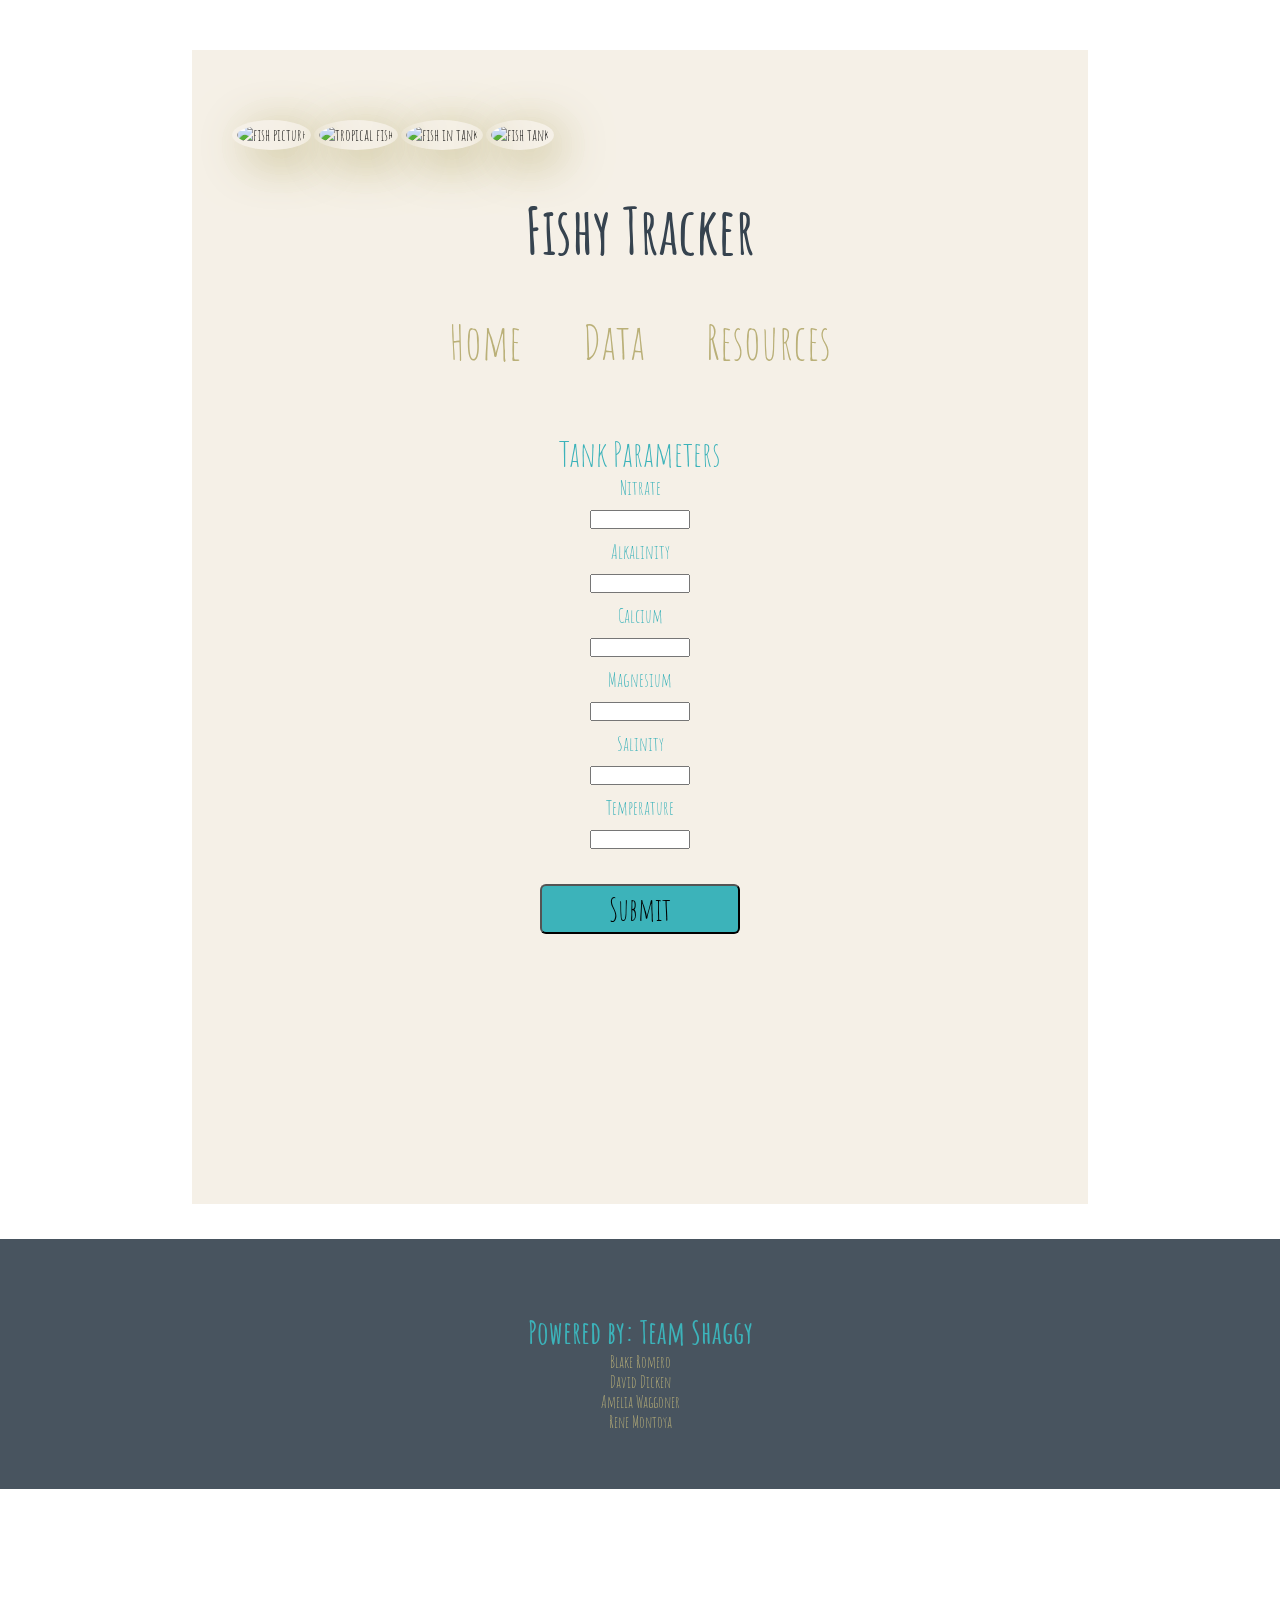
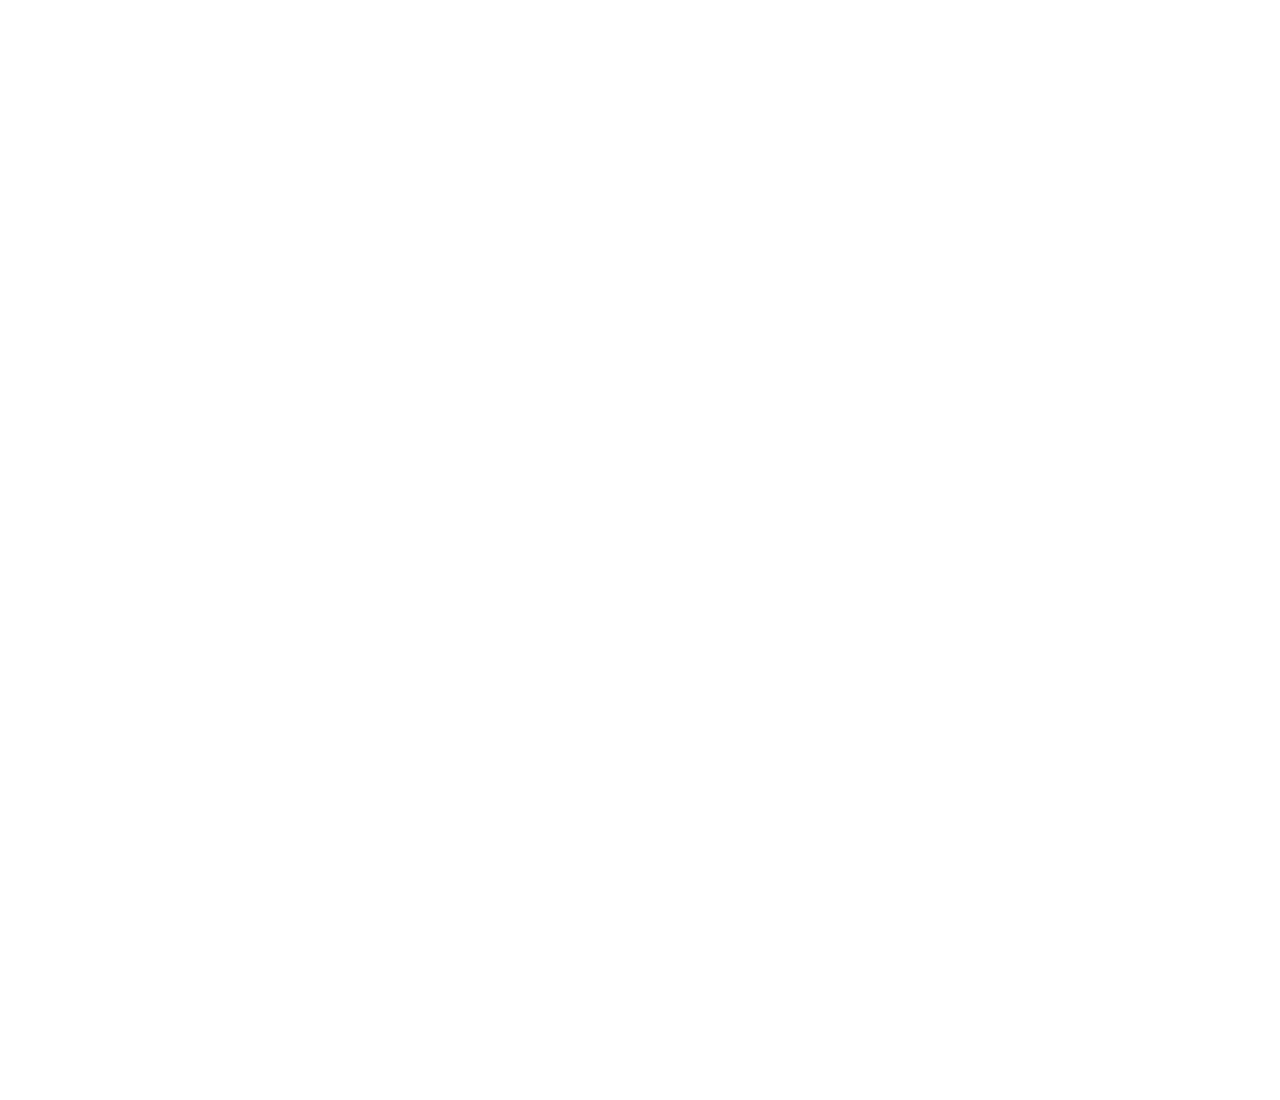
==== commit eef063f0: "converted about us page to resources page" ====
--- a/index.html
+++ b/index.html
@@ -1,6 +1,7 @@
 <!DOCTYPE html>
 <html lang="en">
 <head>
+  <link rel="icon" type="image/png" href="images/icon.png">
   <meta charset="UTF-8">
   <meta name="viewport" content="width=device-width, initial-scale=1.0">
   <link href="style.css" type="text/css" rel="stylesheet"/>
@@ -10,6 +11,10 @@
 
 <body>
   <ul class='bubbles'>
+    <li></li><li></li><li></li><li></li><li></li>
+    <li></li><li></li><li></li><li></li><li></li>
+  </ul>
+  <ul class='deepbubbles'>
     <li></li><li></li><li></li><li></li><li></li>
     <li></li><li></li><li></li><li></li><li></li>
   </ul>
@@ -33,7 +38,7 @@
               <a href="table.html">Data</a>
             </li>
             <li>
-              <a href="about.html">About</a>
+              <a href="about.html">Resources</a>
             </li>
           </ul>
         </nav>
@@ -52,18 +57,15 @@
               <label>Calcium</label><br>
               <input type="text" name="calcium" ><br />
               
-          <!-- </fieldset>
-          
-          <fieldset>
-            <legend>Stretch Tank Parameters</legend> -->
-            <label>Magnesium</label><br>
-            <input  type="text" name="magnesium"><br />
+              <label>Magnesium</label><br>
+              <input  type="text" name="magnesium"><br />
 
-            <label>Salinity</label><br>
-            <input type="text" name="salinity"><br />
+              <label>Salinity</label><br>
+              <input type="text" name="salinity"><br />
 
               <label>Temperature</label><br>
               <input type="text" name="temperature"><br /><br>
+              
               <button id="parameters">Submit</button>
             </div>
           </fieldset>
--- a/style.css
+++ b/style.css
@@ -51,18 +51,16 @@
   text-decoration: none;
   font-size: 2em;
   color: #BAB078;
+  transition: ease-in-out all 400ms;
+  -moz-transition: ease-in-out all 400ms;
+  -webkit-transition: ease-in-out all 400ms;
 }
 nav ul li a:hover {
-  transition: ease-in-out all 200ms;
-  -moz-transition: ease-in-out all 200ms;
-  -webkit-transition: ease-in-out all 200ms;
   font-size: 2.5em;
   font-weight: 900;
   margin: 0;
-}
-/* nav a:active {
-  transform: scale(1.0);
-} */
+  color: #3CB3BA;
+}
 /* https://www.youtube.com/watch?v=US_3XvufMLU */
 main {
   margin: 0 auto;
@@ -85,8 +83,6 @@
   font-size: 1.8em;
 }
 form label {
-  /* float: left; */
-  /* width: 25%; */
   text-align: right;
 }
 form input {
@@ -96,14 +92,36 @@
 }
 h2, h3 {
   color: #3CB3BA;
+}
+div h2 {
+  font-size: 2.2em;
+  margin-top: 1em;
+}
+div h3 {
+  font-size: 2em;
+  margin-top: 1em;
+}
+div ul li {
+  list-style: none;
+  font-size: x-large;
+}
+div ul li a{
+  text-decoration: none;
+}
+div > ul > li > a:hover {
+  font-size: 1.5em;
+  font-weight: 900;
+  margin: 0;
 }
 
 #tablediv{
   width: 100%;
   height: 221px;
   overflow-y: hidden;
-  border: black solid 1px;
+  border: 5px solid #36434F;
   background-color: #3CB3BA;
+  box-shadow: 0 8px 16px 0 rgba(0,0,0,0.2), 0 6px 20px 0 rgba(0,0,0,0.19);
+  border-radius: 8px;
 }
 table{
   background-color:  #3CB3BA;
@@ -113,6 +131,13 @@
   float: left;
   font-size: 21px;
   font-weight: bolder;
+}
+/* ====Trying to target first td column ***********/
+table > tr > td:first-child{
+background-color: black;
+color: red;
+width: 90px;
+
 }
 td{
   width: 70px;
@@ -129,6 +154,7 @@
   padding-right: 10px;
   margin-left: -2px;
 }
+/* Rob Rizo helped come up with the idea to place a pic in table to fill ugly void when no data was present */
 #tablePic{
   background-size: cover;
   width: 25%;
@@ -144,8 +170,6 @@
 
 #fieldset-wrapper {
   z-index: 1;
-  /* margin: 0 60px;s
-  padding: 20px; */
   text-align: center;
 }
 #charts {
@@ -186,10 +210,6 @@
 .coral-img-div {
   display: block;
 }
-
-/* canvas:hover {
-  opacity: 0.5;
-} */
 
 .coral-img {
   height: 150px;
@@ -288,7 +308,7 @@
   display: block;
   background-color: rgba(255, 255, 255, 0.15);
   bottom: -60px;
-  animation: circle 20s infinite; 
+  animation: shallow 20s infinite; 
   transition-timing-function: linear;
   border-radius: 50%;
 }
@@ -302,69 +322,185 @@
   height: 10px;
   left: 90%;
   animation-delay: 4s;
-  animation-duration: 13s;
+  animation-duration: 23s;
 }
 .bubbles > li:nth-child(3){
   width: 60px;
   height: 60px;
   left: 10%;
   animation-delay: 8s;
-  animation-duration: 20s;
+  animation-duration: 30s;
 }
 .bubbles > li:nth-child(4){
   width: 40px;
   height: 40px;
   left: 5%;
   animation-delay: 1s;
-  animation-duration: 22s;
+  animation-duration: 32s;
 }
 .bubbles > li:nth-child(5){
   width: 80px;
   height: 80px;
   left: 50%;
   animation-delay: 7s;
-  animation-duration: 12s;
+  animation-duration: 22s;
 }
 .bubbles > li:nth-child(6){
   width: 40px;
   height: 40px;
   right: 10%;
   animation-delay: 5s;
-  animation-duration: 20s;
+  animation-duration: 30s;
 }
 .bubbles > li:nth-child(7){
   width: 10px;
   height: 10px;
   right: 10%;
   animation-delay: 1s;
+  animation-duration: 32s;
+}
+.bubbles > li:nth-child(8){
+  width: 30px;
+  height: 30px;
+  right: 5%;
+  animation-delay: 4s;
+  animation-duration: 38s;
+}
+.bubbles > li:nth-child(9){
+  width: 50px;
+  height: 50px;
+  right: 8%;
+  animation-delay: 6s;
+  animation-duration: 30s;
+}
+.bubbles > li:nth-child(10){
+  width: 10px;
+  height: 10px;
+  left: 10%;
+  animation-delay: 10s;
+  animation-duration: 25s;
+}
+@keyframes shallow{
+  0%{
+    -webkit-transform: translateY(0);
+    transform: translateY(0);
+  }
+  100%{
+    -webkit-transform: translateY(-1080px);
+    transform: translateY(-1080px);
+  }
+}
+.deepbubbles {
+  position: absolute;
+  top: 0;
+  left: 0;
+  width: 100%;
+  height: 100%;
+  z-index: 1;
+  transform: translateZ(0);
+}
+.deepbubbles > li
+{
+  position: absolute;
+  list-style: none;
+  display: block;
+  background-color: rgba(255, 255, 255, 0.15);
+  bottom: -1800px;
+  animation: deep 20s infinite; 
+  transition-timing-function: linear;
+  border-radius: 50%;
+}
+.deepbubbles > li:nth-child(1){
+  width: 40px;
+  height: 40px;
+  left: 40%;
+}
+.deepbubbles > li:nth-child(2){
+  width: 10px;
+  height: 10px;
+  left: 90%;
+  animation-delay: 4s;
+  animation-duration: 13s;
+}
+.deepbubbles > li:nth-child(3){
+  width: 60px;
+  height: 60px;
+  left: 10%;
+  animation-delay: 8s;
+  animation-duration: 20s;
+}
+.deepbubbles > li:nth-child(4){
+  width: 40px;
+  height: 40px;
+  left: 5%;
+  animation-delay: 1s;
   animation-duration: 22s;
 }
-.bubbles > li:nth-child(7){
+.deepbubbles > li:nth-child(5){
+  width: 80px;
+  height: 80px;
+  left: 50%;
+  animation-delay: 7s;
+  animation-duration: 12s;
+}
+.deepbubbles > li:nth-child(6){
+  width: 40px;
+  height: 40px;
+  right: 10%;
+  animation-delay: 5s;
+  animation-duration: 20s;
+}
+.deepbubbles > li:nth-child(7){
+  width: 10px;
+  height: 10px;
+  right: 10%;
+  animation-delay: 1s;
+  animation-duration: 22s;
+}
+.deepbubbles > li:nth-child(8){
   width: 30px;
   height: 30px;
   right: 5%;
   animation-delay: 4s;
   animation-duration: 28s;
 }
-.bubbles > li:nth-child(8){
+.deepbubbles > li:nth-child(9){
   width: 50px;
   height: 50px;
   right: 8%;
   animation-delay: 6s;
   animation-duration: 20s;
 }
-.bubbles > li:nth-child(9){
+.deepbubbles > li:nth-child(10){
   width: 10px;
   height: 10px;
   left: 10%;
   animation-delay: 10s;
   animation-duration: 15s;
 }
-@keyframes circle{
+@keyframes deep{
   0%{
+    -webkit-transform: translateY(0);
     transform: translateY(0);
   }
   100%{
-    transform: translateY(-1080px);
+    -webkit-transform:translateY(-2000px);
+    transform: translateY(-2000px);
   }
-}
+/* ----- Water Change button ------- */
+}
+#waterchange{
+  background-color: #3CB3BA;
+  color: #F4EFE6;
+  font-size: 15px;
+  border-radius: 12px;
+  padding: 5px 14px;
+  box-shadow: 0 8px 16px 0 rgba(0,0,0,0.2), 0 6px 20px 0 rgba(0,0,0,0.19);
+}
+#days{
+  font-weight: bolder;
+}
+/* ------------------------------- */
+.resources{
+  font-size: xx-large;
+}
